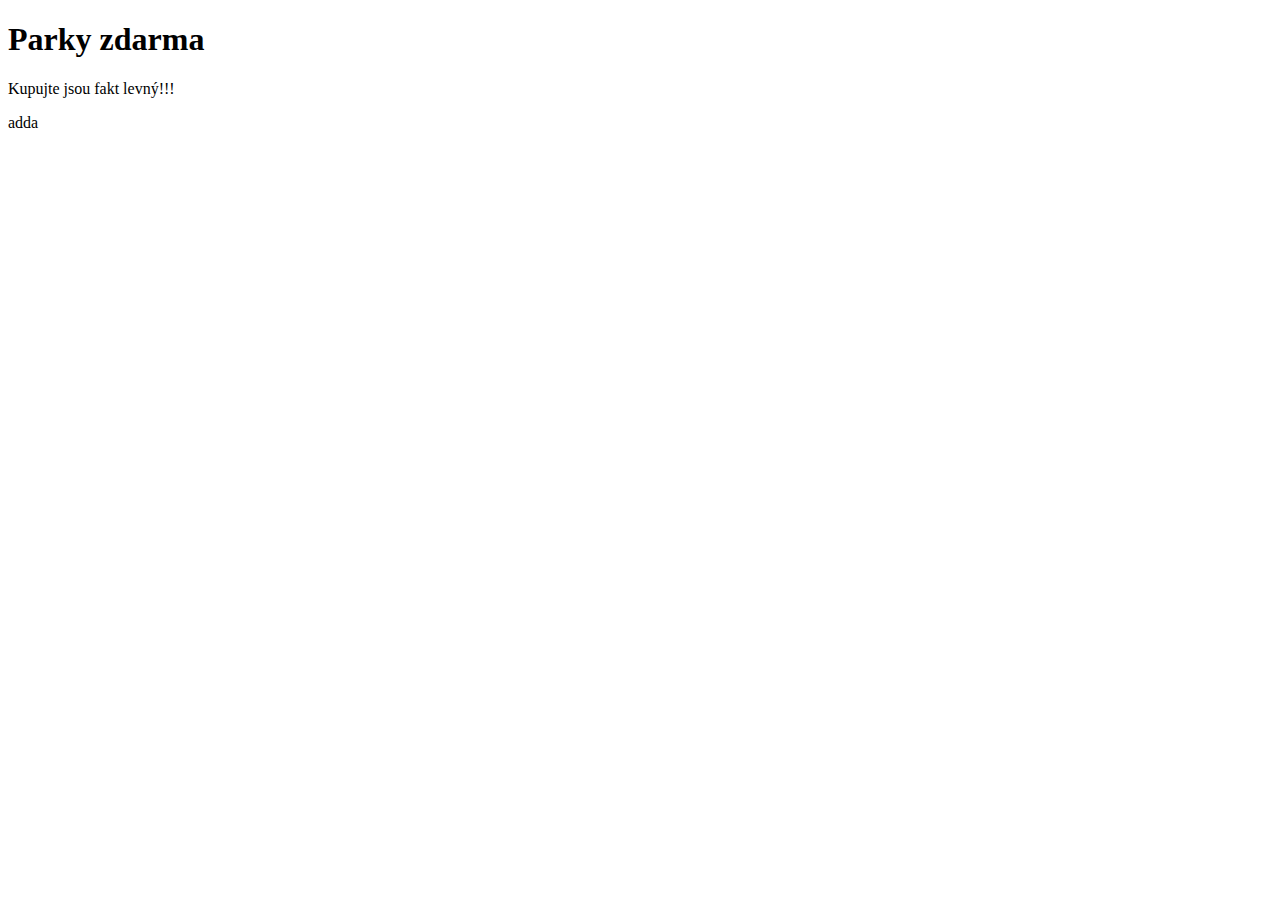
==== odin-recipes/index.html @ ee1e952f "structure" ====
<!DOCTYPE html>
<html lang="cs">
<head>
    <meta charset="UTF-8">
    <meta http-equiv="X-UA-Compatible" content="IE=edge">
    <meta name="viewport" content="width=device-width, initial-scale=1.0">
    <title>Parky levne</title>
</head>
<body>
    <h1>Parky zdarma</h1>
    <p>Kupujte jsou fakt levný!!!</p>
    <p>adda</p>
</body>
</html>
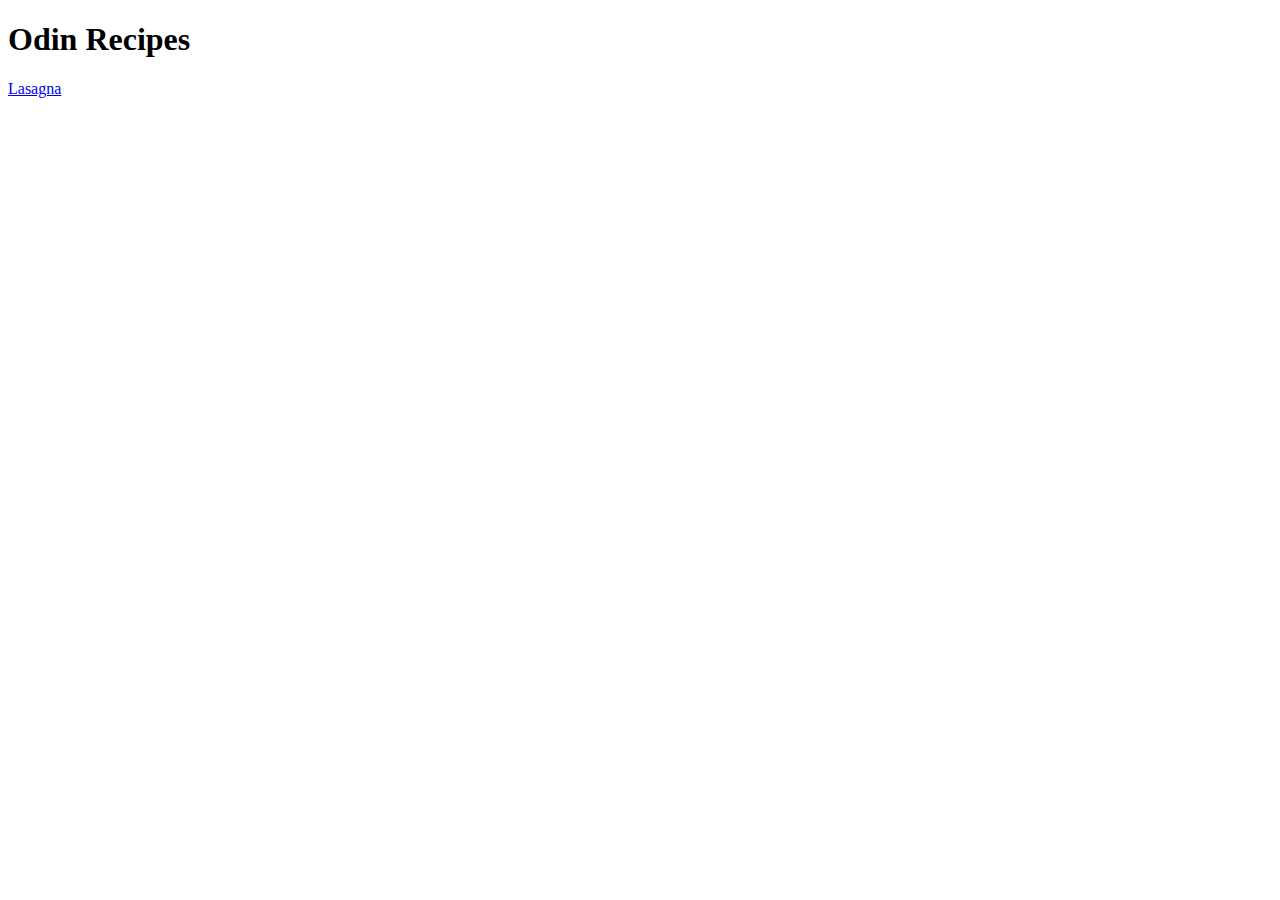
==== commit 8a1cef41: "regular save" ====
--- a/odin-recipes/index.html
+++ b/odin-recipes/index.html
@@ -4,11 +4,10 @@
     <meta charset="UTF-8">
     <meta http-equiv="X-UA-Compatible" content="IE=edge">
     <meta name="viewport" content="width=device-width, initial-scale=1.0">
-    <title>Parky levne</title>
+    <title>Recipes</title>
 </head>
 <body>
-    <h1>Parky zdarma</h1>
-    <p>Kupujte jsou fakt levný!!!</p>
-    <p>adda</p>
+    <h1>Odin Recipes</h1>
+    <a href="recipes/lasagna.html">Lasagna</a>
 </body>
 </html>
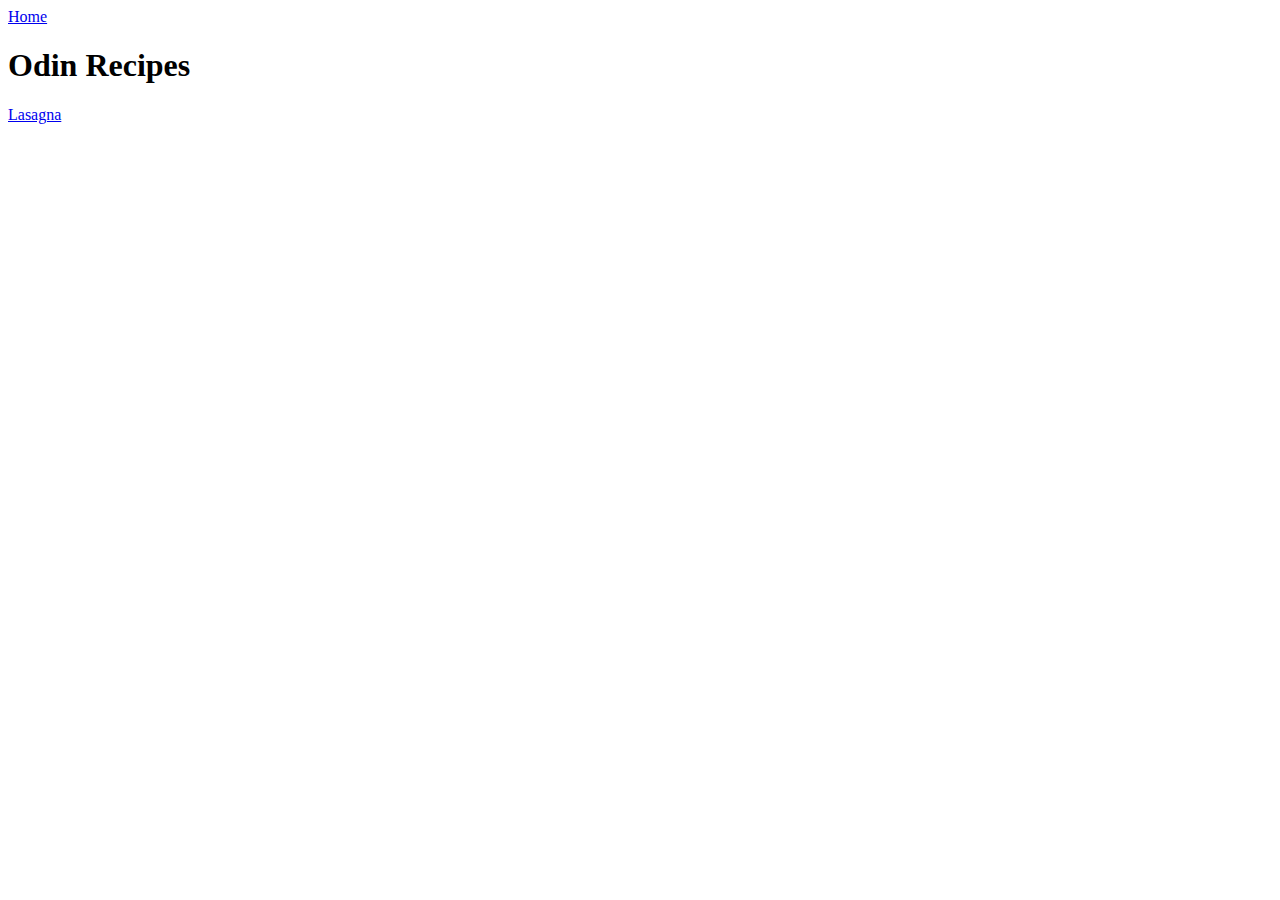
==== commit b6785227: "style" ====
--- a/odin-recipes/index.html
+++ b/odin-recipes/index.html
@@ -7,6 +7,7 @@
     <title>Recipes</title>
 </head>
 <body>
+    <a href="../land.html">Home</a>
     <h1>Odin Recipes</h1>
     <a href="recipes/lasagna.html">Lasagna</a>
 </body>
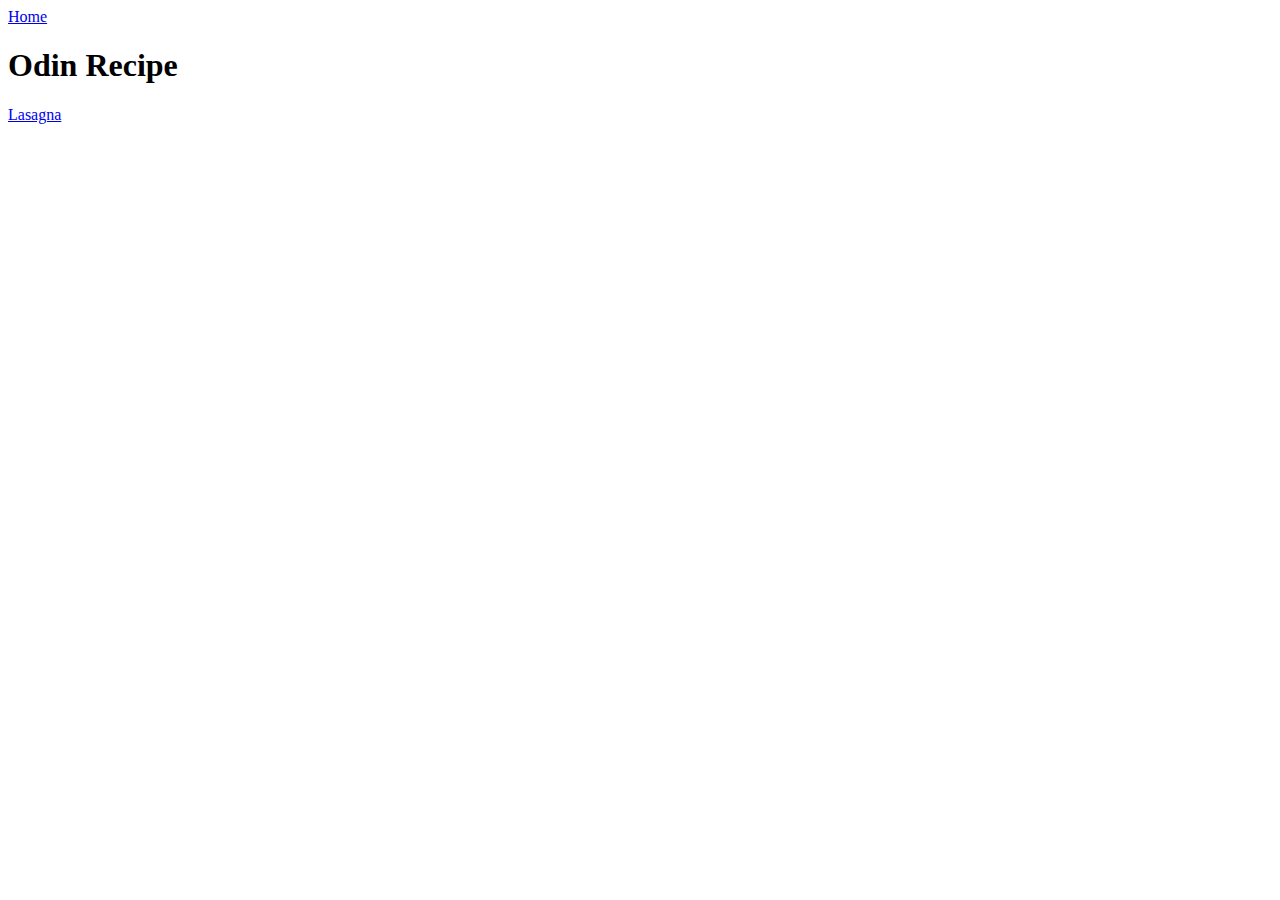
==== commit 9538d8ec: "fix" ====
--- a/odin-recipes/index.html
+++ b/odin-recipes/index.html
@@ -8,7 +8,7 @@
 </head>
 <body>
     <a href="../land.html">Home</a>
-    <h1>Odin Recipes</h1>
+    <h1>Odin Recipe</h1>
     <a href="recipes/lasagna.html">Lasagna</a>
 </body>
 </html>
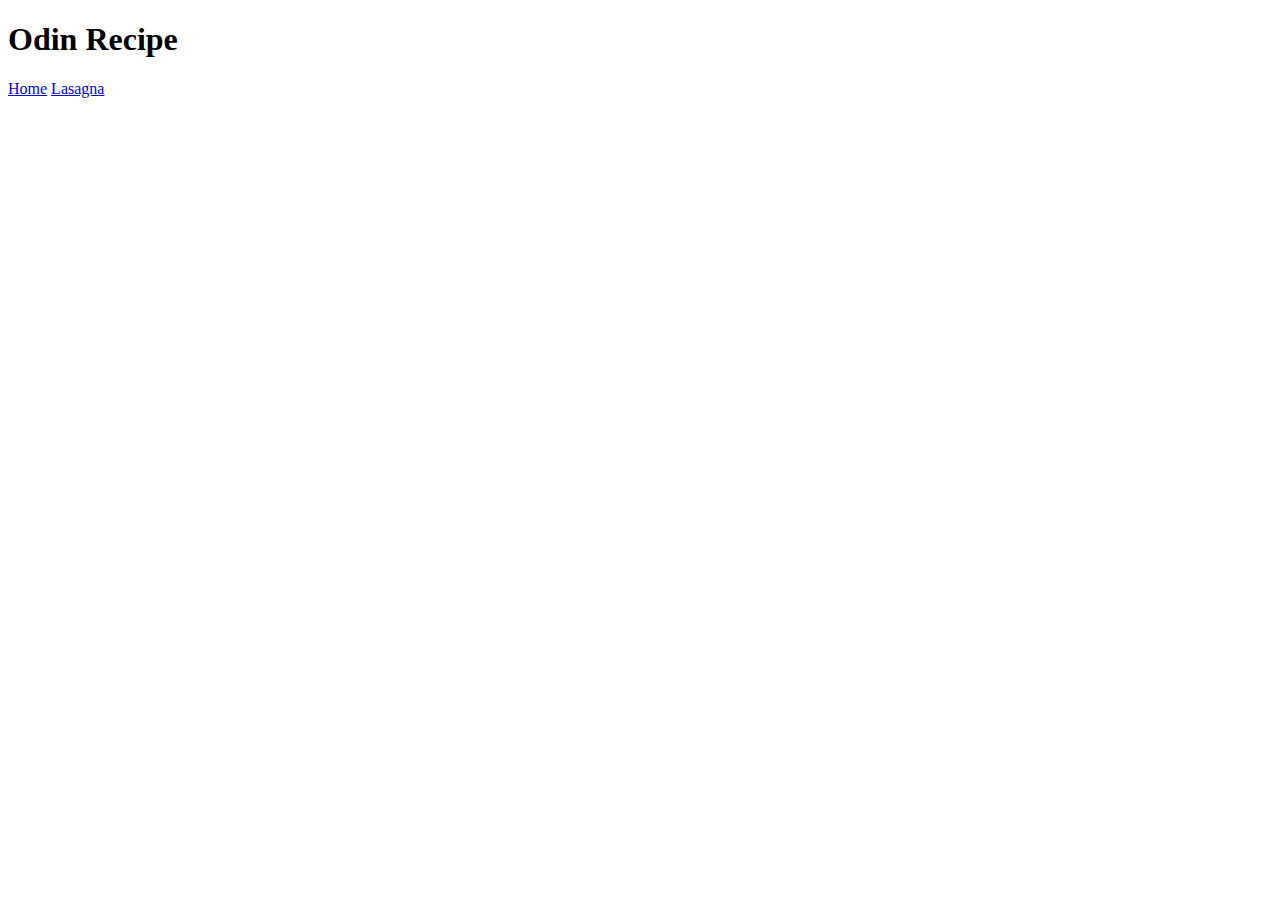
==== commit 11047984: "Major improvements" ====
--- a/odin-recipes/index.html
+++ b/odin-recipes/index.html
@@ -7,8 +7,10 @@
     <title>Recipes</title>
 </head>
 <body>
-    <a href="../land.html">Home</a>
     <h1>Odin Recipe</h1>
-    <a href="recipes/lasagna.html">Lasagna</a>
+    <div class="header">
+        <a href="../land.html">Home</a>
+        <a href="recipes/lasagna.html">Lasagna</a>
+    </div>
 </body>
 </html>
